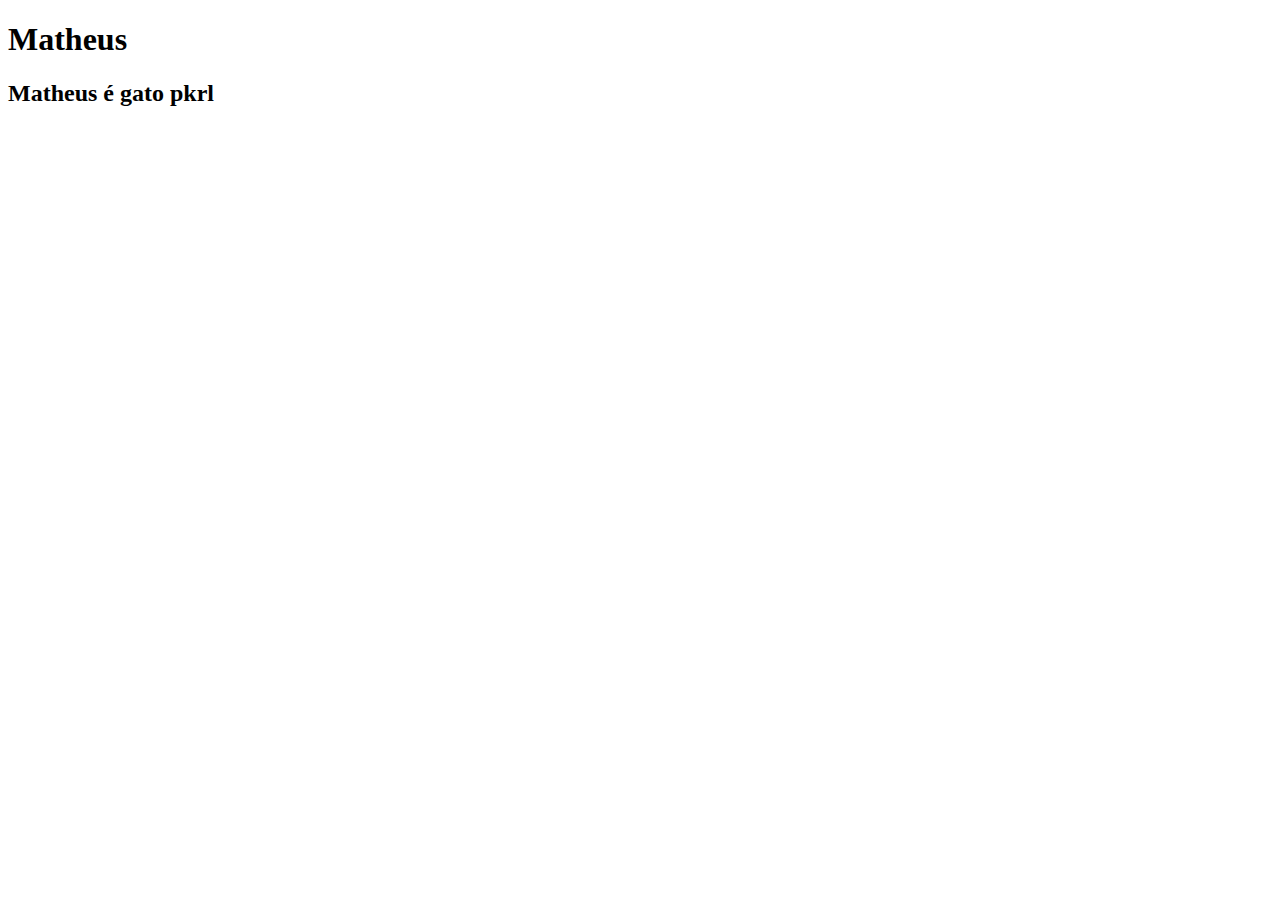
==== index.html @ 0966775f "Add files via upload" ====
<!DOCTYPE html>
<html lang="pt-br">
<head>
    <meta charset="UTF-8">
    <meta name="viewport" content="width=device-width, initial-scale=1.0">
    <title>Document</title>
</head>
<body>
    <h1>Matheus</h1>
    <h2>Matheus é gato pkrl</h2>
</body>
</html>
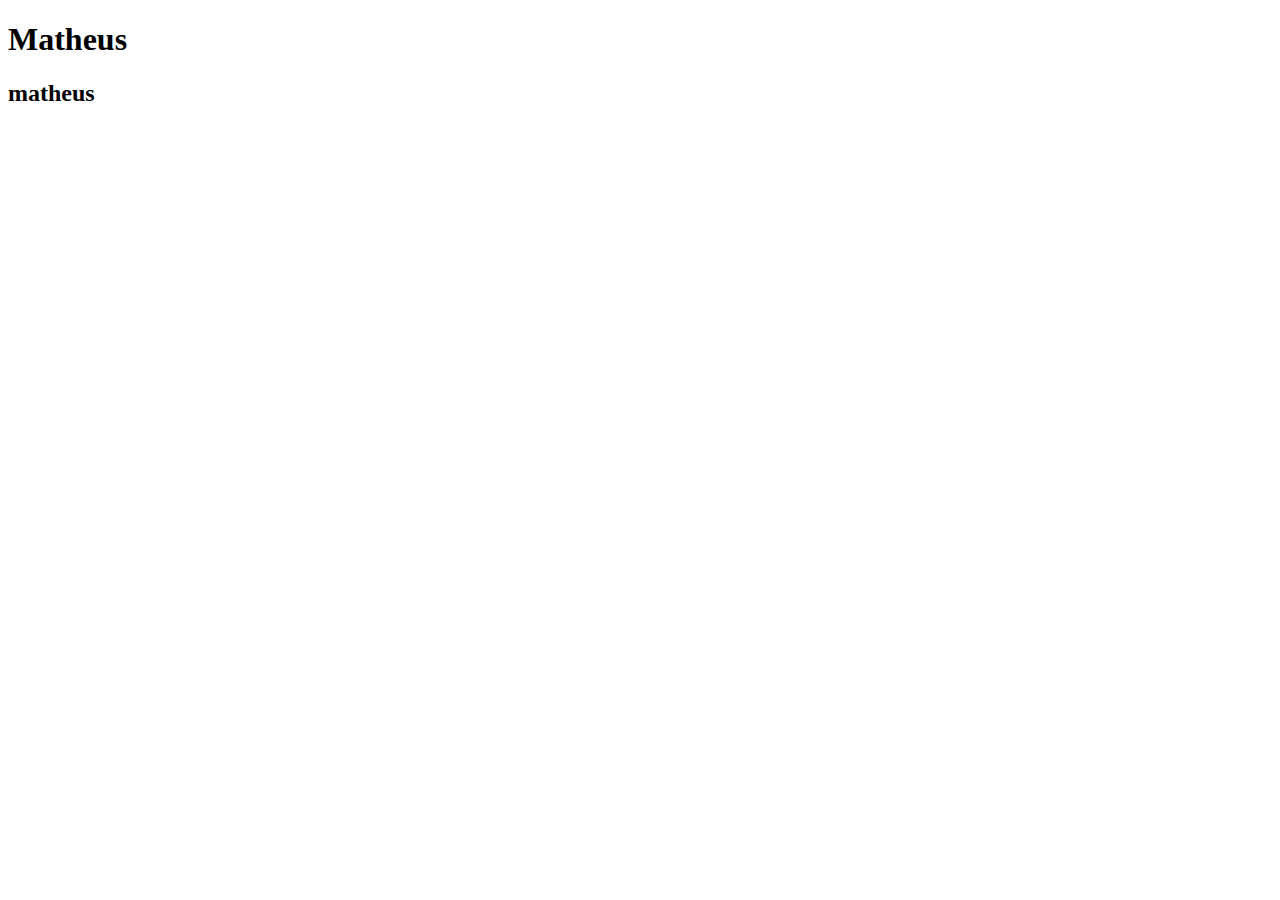
==== commit d49d2403: "Update index.html" ====
--- a/index.html
+++ b/index.html
@@ -7,6 +7,6 @@
 </head>
 <body>
     <h1>Matheus</h1>
-    <h2>Matheus é gato pkrl</h2>
+    <h2>matheus</h2>
 </body>
-</html>+</html>
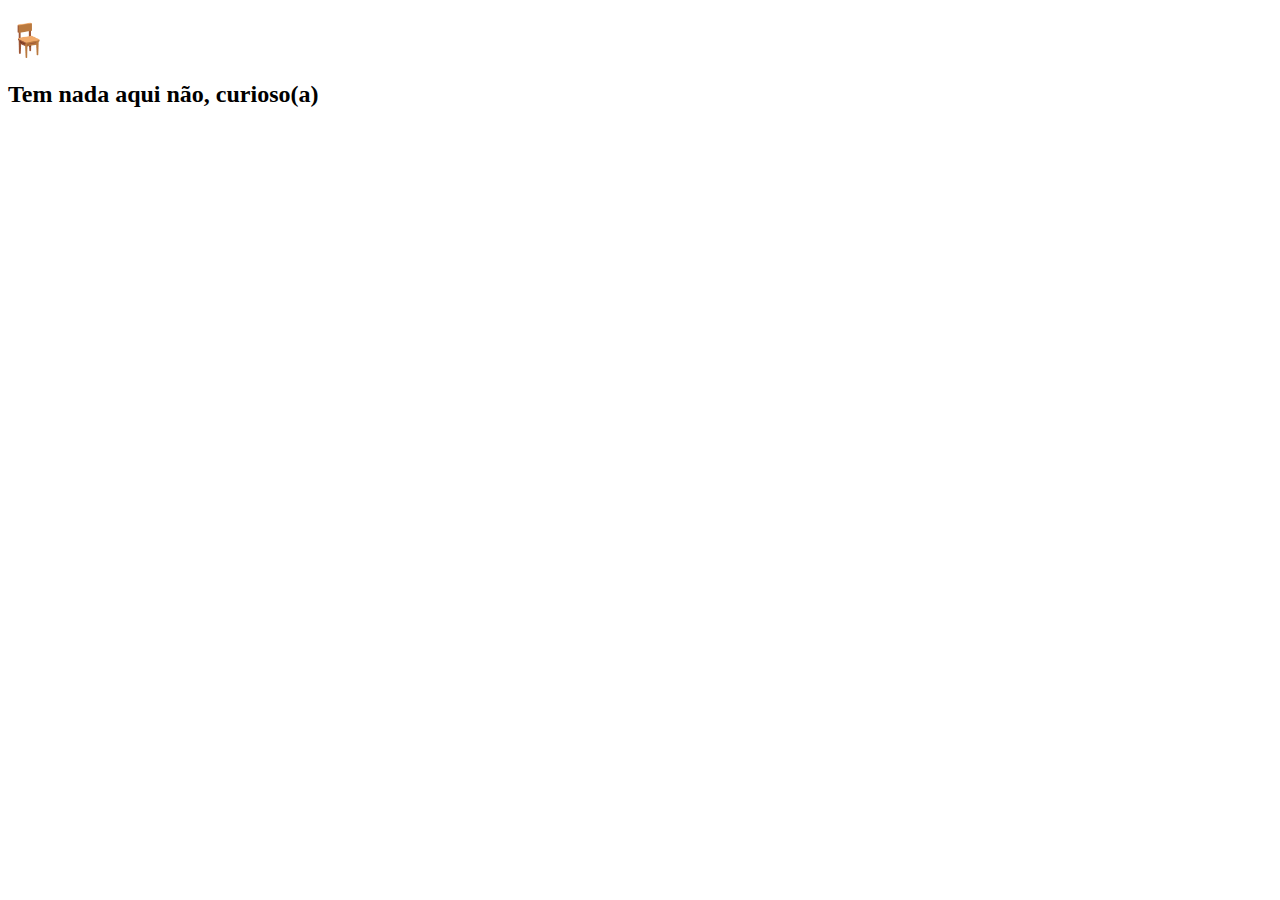
==== commit 916b075b: "Update index.html" ====
--- a/index.html
+++ b/index.html
@@ -6,7 +6,7 @@
     <title>Document</title>
 </head>
 <body>
-    <h1>Matheus</h1>
-    <h2>matheus</h2>
+    <h1>🪑</h1>
+    <h2>Tem nada aqui não, curioso(a)</h2>
 </body>
 </html>
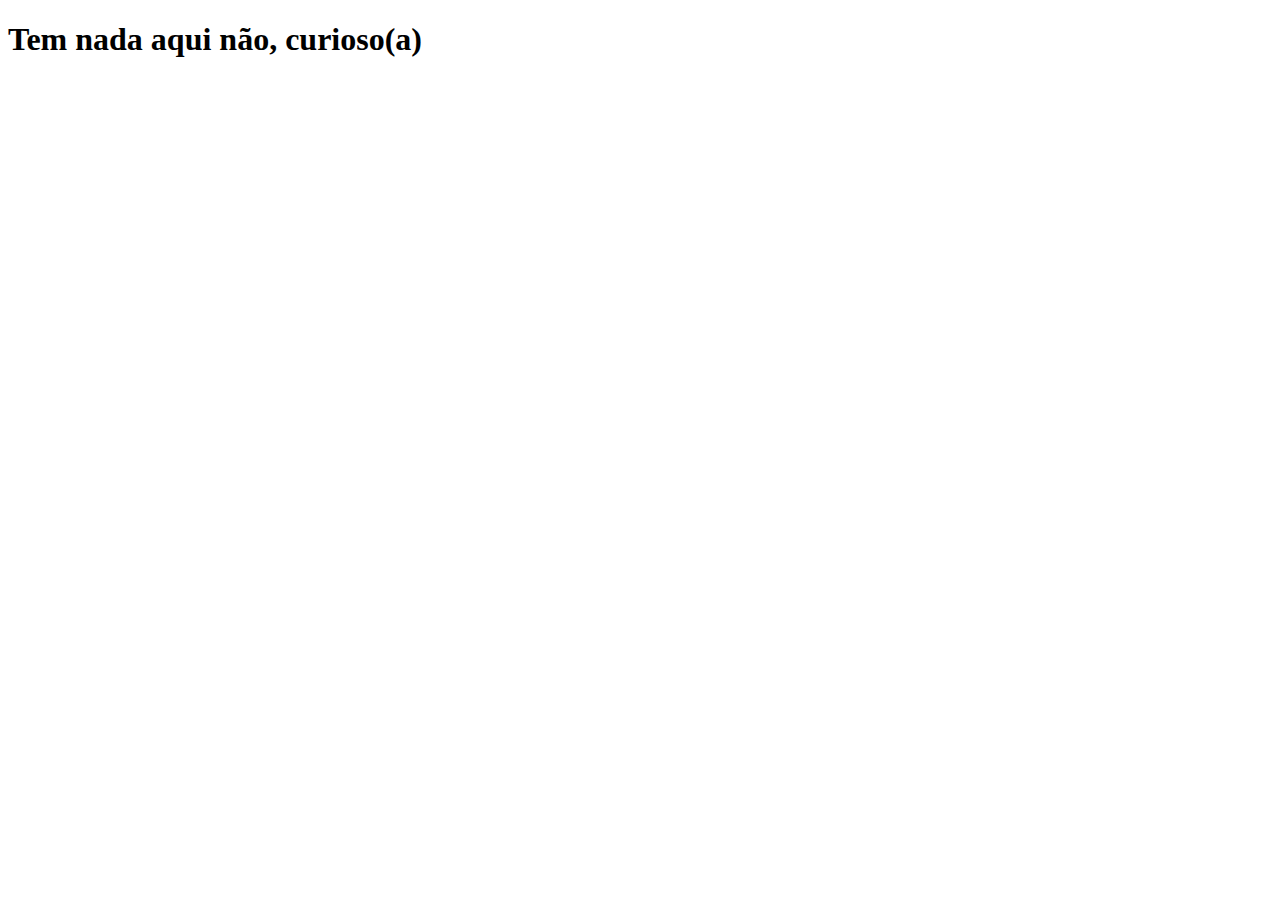
==== commit 5e5c1975: "Update index.html" ====
--- a/index.html
+++ b/index.html
@@ -3,10 +3,9 @@
 <head>
     <meta charset="UTF-8">
     <meta name="viewport" content="width=device-width, initial-scale=1.0">
-    <title>Document</title>
+    <title>🪑</title>
 </head>
 <body>
-    <h1>🪑</h1>
-    <h2>Tem nada aqui não, curioso(a)</h2>
+    <h1>Tem nada aqui não, curioso(a)</h1>
 </body>
 </html>
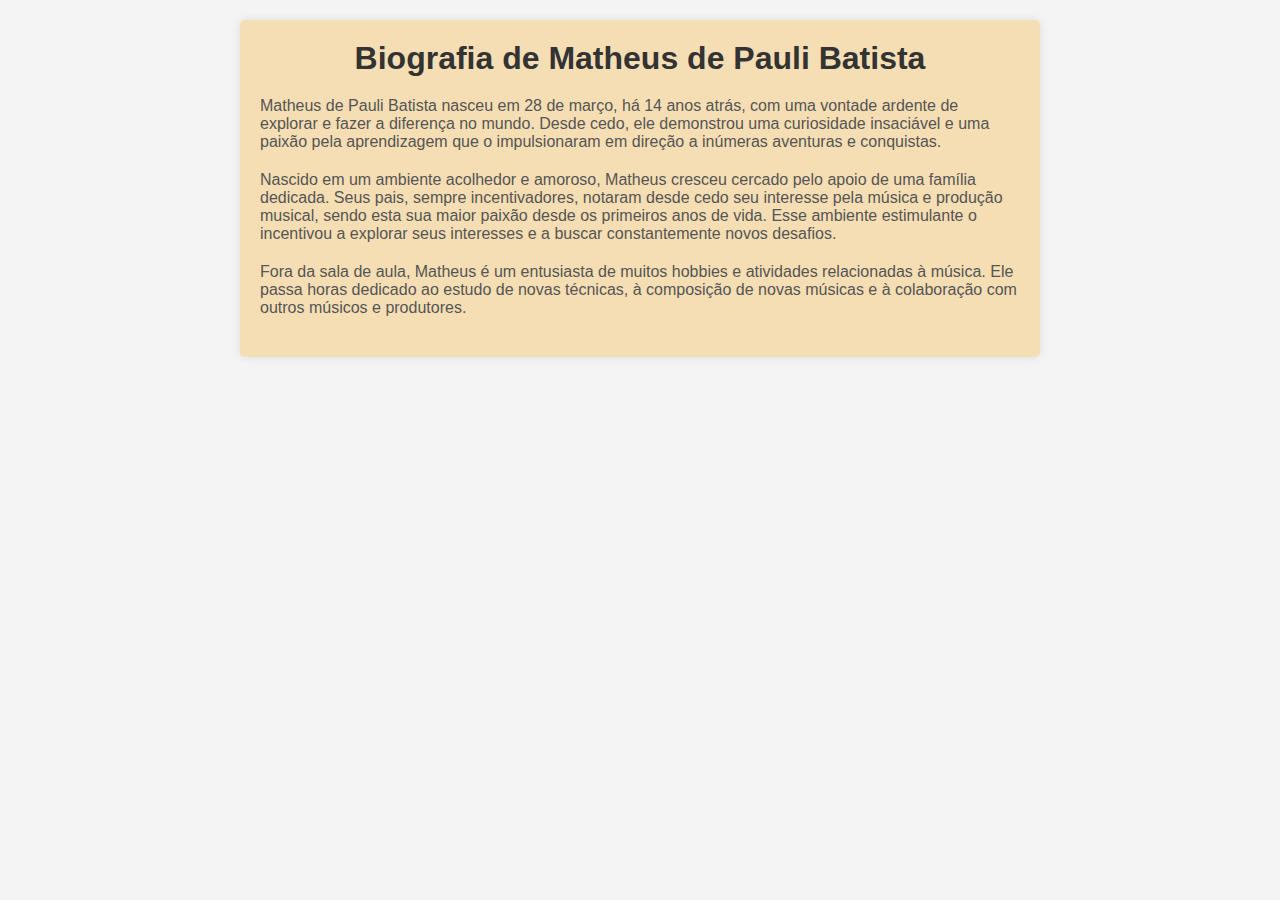
==== commit a5ec0a56: "algumas mudanças de teste" ====
--- a/index.html
+++ b/index.html
@@ -1,11 +1,22 @@
-<!DOCTYPE html>
-<html lang="pt-br">
-<head>
-    <meta charset="UTF-8">
-    <meta name="viewport" content="width=device-width, initial-scale=1.0">
-    <title>🪑</title>
-</head>
-<body>
-    <h1>Tem nada aqui não, curioso(a)</h1>
-</body>
-</html>
+<!DOCTYPE html>
+<html lang="pt-BR">
+
+<head>
+    <meta charset="UTF-8">
+    <meta name="viewport" content="width=device-width, initial-scale=1.0">
+    <title>Biografia de Matheus de Pauli Batista</title>
+    <link rel="stylesheet" href="style.css">
+</head>
+
+<body>
+    <div class="container">
+        <h1>Biografia de Matheus de Pauli Batista</h1>
+        <p>Matheus de Pauli Batista nasceu em 28 de março, há 14 anos atrás, com uma vontade ardente de explorar e fazer a diferença no mundo. Desde cedo, ele demonstrou uma curiosidade insaciável e uma paixão pela aprendizagem que o impulsionaram em direção a inúmeras aventuras e conquistas.</p>
+
+        <p>Nascido em um ambiente acolhedor e amoroso, Matheus cresceu cercado pelo apoio de uma família dedicada. Seus pais, sempre incentivadores, notaram desde cedo seu interesse pela música e produção musical, sendo esta sua maior paixão desde os primeiros anos de vida. Esse ambiente estimulante o incentivou a explorar seus interesses e a buscar constantemente novos desafios.</p>
+
+        <p>Fora da sala de aula, Matheus é um entusiasta de muitos hobbies e atividades relacionadas à música. Ele passa horas dedicado ao estudo de novas técnicas, à composição de novas músicas e à colaboração com outros músicos e produtores.</p>
+    </div>
+</body>
+
+</html>
--- a/style.css
+++ b/style.css
@@ -0,0 +1,43 @@
+/* Reset CSS */
+* {
+    margin: 0;
+    padding: 0;
+    box-sizing: border-box;
+}
+
+/* Estilos personalizados */
+body {
+    font-family: Arial, sans-serif;
+    background-color: #f4f4f4;
+    color: #333;
+}
+
+.container {
+    max-width: 800px;
+    margin: 20px auto;
+    background-color: wheat;
+    padding: 20px;
+    border-radius: 5px;
+    box-shadow: 0 0 10px rgba(0, 0, 0, 0.1);
+}
+
+h1 {
+    text-align: center;
+    margin-bottom: 20px;
+    color: #333;
+}
+
+p {
+    margin-bottom: 20px;
+    color: #555;
+}
+
+/* Estilos para links */
+a {
+    color: #007bff;
+    text-decoration: none;
+}
+
+a:hover {
+    text-decoration: underline;
+}
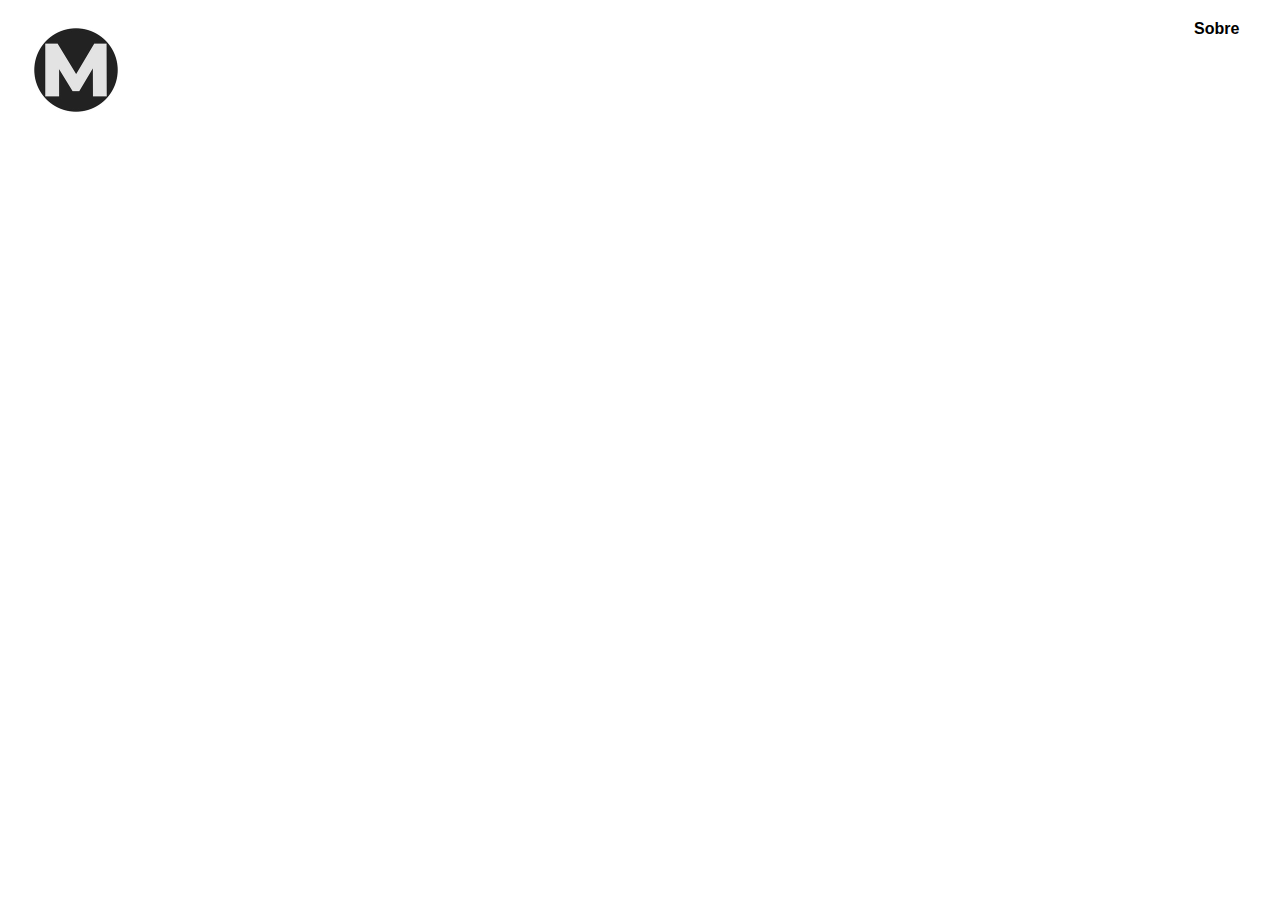
==== commit 80de0549: "Add files via upload" ====
--- a/index.html
+++ b/index.html
@@ -1,22 +1,17 @@
-<!DOCTYPE html>
-<html lang="pt-BR">
-
+<html lang="pt-br">
 <head>
-    <meta charset="UTF-8">
-    <meta name="viewport" content="width=device-width, initial-scale=1.0">
-    <title>Biografia de Matheus de Pauli Batista</title>
+    <title>Trabalho ETEC - Matheus</title>
     <link rel="stylesheet" href="style.css">
+    <meta name="viewport" content="width=device-width, initial-scale=1.0, maximum-scale=1.0">
 </head>
-
 <body>
-    <div class="container">
-        <h1>Biografia de Matheus de Pauli Batista</h1>
-        <p>Matheus de Pauli Batista nasceu em 28 de março, há 14 anos atrás, com uma vontade ardente de explorar e fazer a diferença no mundo. Desde cedo, ele demonstrou uma curiosidade insaciável e uma paixão pela aprendizagem que o impulsionaram em direção a inúmeras aventuras e conquistas.</p>
-
-        <p>Nascido em um ambiente acolhedor e amoroso, Matheus cresceu cercado pelo apoio de uma família dedicada. Seus pais, sempre incentivadores, notaram desde cedo seu interesse pela música e produção musical, sendo esta sua maior paixão desde os primeiros anos de vida. Esse ambiente estimulante o incentivou a explorar seus interesses e a buscar constantemente novos desafios.</p>
-
-        <p>Fora da sala de aula, Matheus é um entusiasta de muitos hobbies e atividades relacionadas à música. Ele passa horas dedicado ao estudo de novas técnicas, à composição de novas músicas e à colaboração com outros músicos e produtores.</p>
-    </div>
+    <header>
+        <div class="center">
+            <div class="logo"><img src="assets/logo.jpeg" width="100px"/></div> 
+            <div class="menu">
+                <a href="https://www.chess.com/">Sobre</a>
+            </div> <!--menu-->
+        </div> <!--center-->
+    </header>
 </body>
-
 </html>
--- a/style.css
+++ b/style.css
@@ -1,43 +1,39 @@
-/* Reset CSS */
-* {
+*{
     margin: 0;
     padding: 0;
     box-sizing: border-box;
+    font-family: Verdana, Geneva, Tahoma, sans-serif;
 }
 
-/* Estilos personalizados */
-body {
-    font-family: Arial, sans-serif;
-    background-color: #f4f4f4;
-    color: #333;
+html, body{
+    height: 100%;
+    
 }
 
-.container {
-    max-width: 800px;
-    margin: 20px auto;
-    background-color: wheat;
-    padding: 20px;
-    border-radius: 5px;
-    box-shadow: 0 0 10px rgba(0, 0, 0, 0.1);
+.center{
+    display: flex;
+    flex-wrap: wrap;
+    max-width: 1600px;
+    margin: 0 auto;
+    padding: 0 2%;
 }
 
-h1 {
-    text-align: center;
-    margin-bottom: 20px;
-    color: #333;
+header{
+    padding: 20px 0;
 }
 
-p {
-    margin-bottom: 20px;
-    color: #555;
+.logo{
+    width: 20%;   
 }
 
-/* Estilos para links */
-a {
-    color: #007bff;
-    text-decoration: none;
+.menu{
+    width: 80%;
+    text-align: right;
 }
 
-a:hover {
-    text-decoration: underline;
-}
+.menu a{
+    color: black;
+    text-decoration: none;
+    font-weight: bold;
+    margin-right: 15px;
+}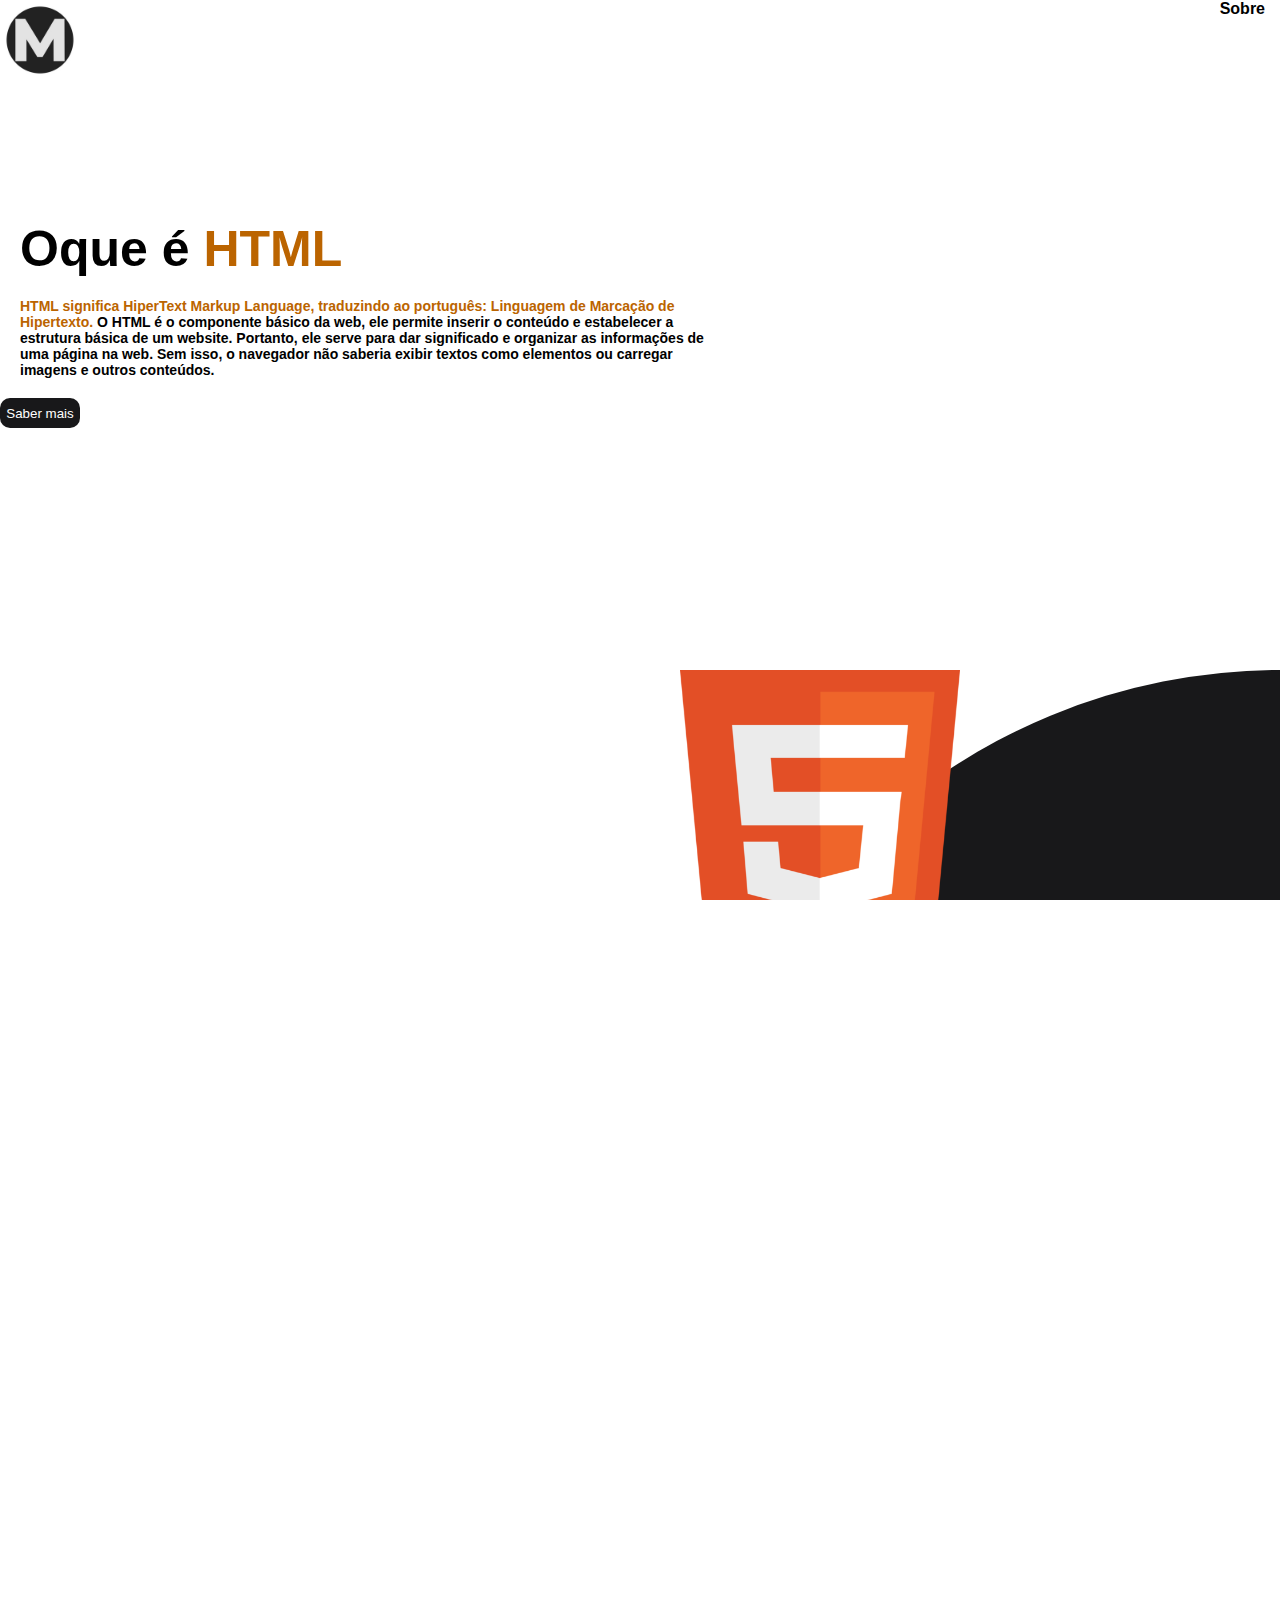
==== commit 27e3b13c: "Explicação do HTML" ====
--- a/index.html
+++ b/index.html
@@ -7,11 +7,24 @@
 <body>
     <header>
         <div class="center">
-            <div class="logo"><img src="assets/logo.jpeg" width="100px"/></div> 
+            <div class="logo"><img src="assets/logo.jpeg" width="80px"/></div> 
             <div class="menu">
                 <a href="https://www.chess.com/">Sobre</a>
             </div> <!--menu-->
         </div> <!--center-->
     </header>
+    <section class="Sobre">
+        <div class="extras">
+            <img src="assets/HTML.png" height="300px" width="280px"/>
+            </div>                
+            <divc class="textos">
+            <h1>Oque é <span style="color:rgb(187, 100, 0)">HTML</span></h1>
+            <p>
+                <span style="color: rgb(187, 100, 0);">HTML significa HiperText Markup Language, traduzindo ao português: Linguagem de Marcação de Hipertexto.</span> O HTML é o componente básico da web, ele permite inserir o conteúdo e estabelecer a estrutura básica de um website. Portanto, ele serve para dar significado e organizar as informações de uma página na web. Sem isso, o navegador não saberia exibir textos como elementos ou carregar imagens e outros conteúdos.
+            </p>
+            <button>Saber mais</button>
+            </div>
+        </div>
+    </section> <!--extras-->
 </body>
-</html>
+</html>--- a/style.css
+++ b/style.css
@@ -7,7 +7,7 @@
 
 html, body{
     height: 100%;
-    
+    overflow: hidden;
 }
 
 .center{
@@ -15,11 +15,12 @@
     flex-wrap: wrap;
     max-width: 1600px;
     margin: 0 auto;
-    padding: 0 2%;
+    padding: 0, 2%;
 }
 
 header{
-    padding: 20px 0;
+    height: 200px;
+    padding: 20px, 0;
 }
 
 .logo{
@@ -36,4 +37,46 @@
     text-decoration: none;
     font-weight: bold;
     margin-right: 15px;
+}
+
+section.sobre {
+    height: calc(200%  - 200px);
+    position: relative;
+}
+
+.extras{
+    position: absolute;
+    right: -600px;
+    bottom: -50px;
+    width: 1200px;
+    height: 1200px;
+    border-radius: 50%;
+    background-color: rgb(24, 24, 26);
+}
+
+.textos{
+    margin-top: 100px;
+}
+
+.textos h1{
+    font-size: 50px;
+    margin: 20px;
+}
+
+.textos p{
+    margin: 20px;
+    color: black;
+    font-size: 14px;
+    font-weight: bold;
+    max-width: 700px;
+}
+
+.textos button{
+    border: 0;
+    background-color: rgb(24, 24, 26);
+    color: white;
+    border-radius: 10px;
+    width: 80px;
+    height: 30px;
+    cursor: pointer;
 }